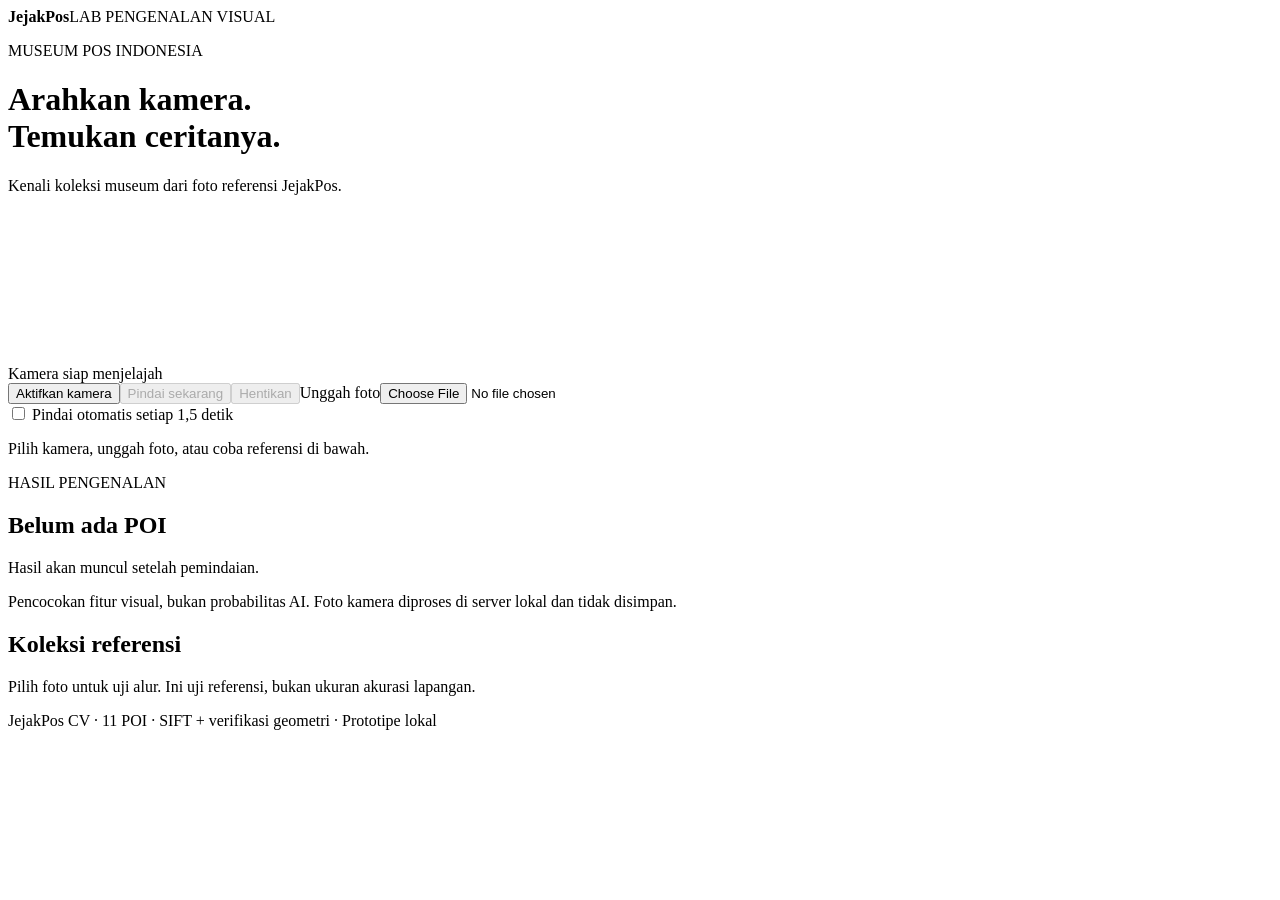
==== tools/vision/demo/web/index.html @ a04529df "feat: add local camera POI recognition demo from museum references" ====
<!doctype html><html lang="id"><meta charset="utf-8"><meta name="viewport" content="width=device-width,initial-scale=1"><title>JejakPos · Pindai POI</title><link rel="stylesheet" href="/web/style.css"><body><header><b>Jejak<span>Pos</span></b><span>LAB PENGENALAN VISUAL</span></header><main><div class="intro"><p>MUSEUM POS INDONESIA</p><h1>Arahkan kamera.<br>Temukan ceritanya.</h1><p>Kenali koleksi museum dari foto referensi JejakPos.</p></div><section class="workspace"><article><div class="stage"><video playsinline muted></video><img id="photo" alt="Gambar yang diuji" hidden><canvas id="overlay"></canvas><div id="hint">Kamera siap menjelajah</div></div><div class="controls"><button id="start">Aktifkan kamera</button><button id="scan" disabled>Pindai sekarang</button><button id="stop" disabled>Hentikan</button><label class="upload">Unggah foto<input type="file" accept="image/*" id="file"></label></div><label><input type="checkbox" id="auto"> Pindai otomatis setiap 1,5 detik</label><p id="message" role="status">Pilih kamera, unggah foto, atau coba referensi di bawah.</p></article><aside><p>HASIL PENGENALAN</p><h2 id="title">Belum ada POI</h2><p id="detail">Hasil akan muncul setelah pemindaian.</p><img id="reference" alt="Referensi yang cocok" hidden><p class="note">Pencocokan fitur visual, bukan probabilitas AI. Foto kamera diproses di server lokal dan tidak disimpan.</p><p id="stats"></p></aside></section><section><h2>Koleksi referensi</h2><p>Pilih foto untuk uji alur. Ini uji referensi, bukan ukuran akurasi lapangan.</p><div id="gallery"></div></section><footer>JejakPos CV · 11 POI · SIFT + verifikasi geometri · Prototipe lokal</footer></main><script src="/web/app.js"></script></body></html>
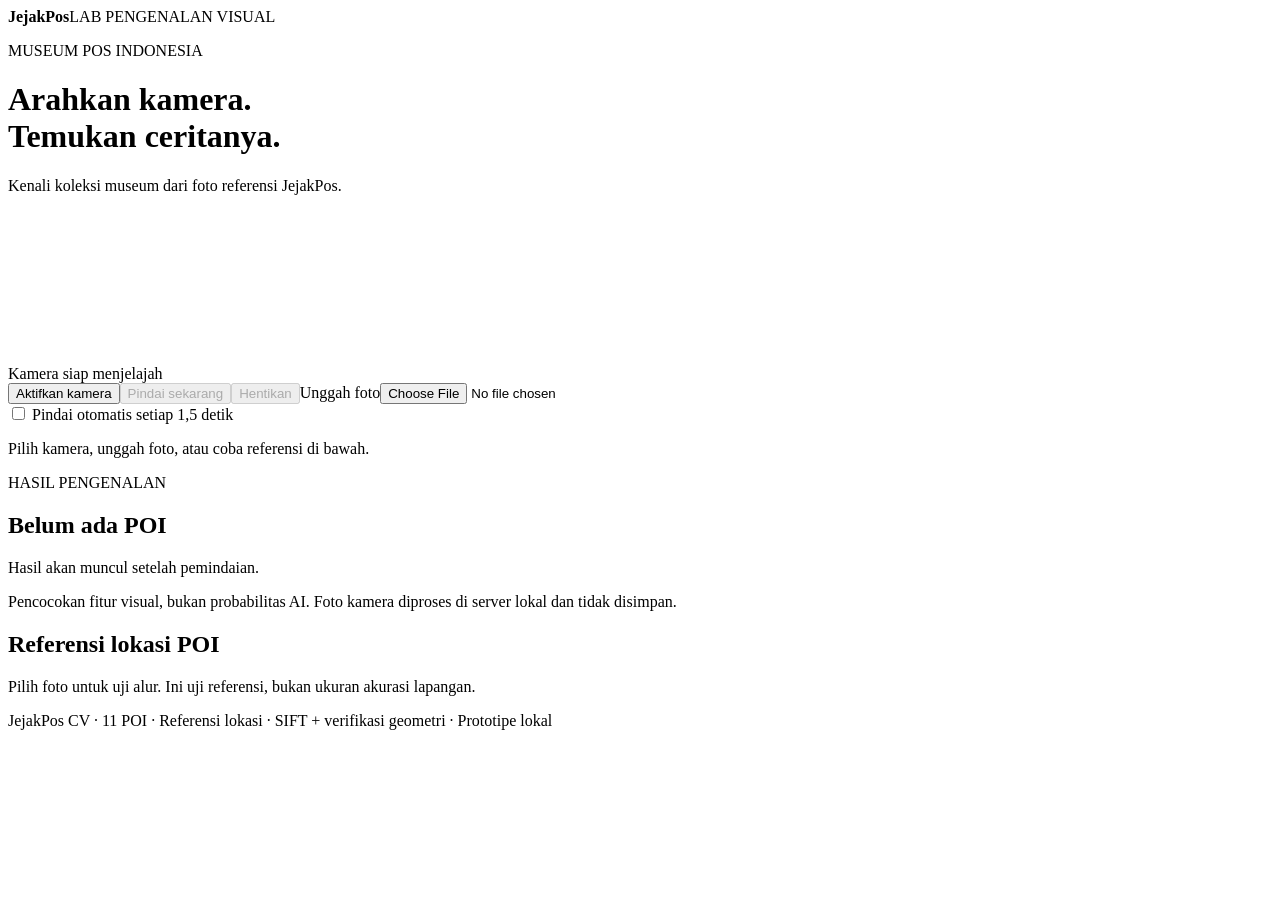
==== commit 40f05062: "fix: use museum location references for POI 2 6 and 7" ====
--- a/tools/vision/demo/web/index.html
+++ b/tools/vision/demo/web/index.html
@@ -1 +1 @@
-<!doctype html><html lang="id"><meta charset="utf-8"><meta name="viewport" content="width=device-width,initial-scale=1"><title>JejakPos · Pindai POI</title><link rel="stylesheet" href="/web/style.css"><body><header><b>Jejak<span>Pos</span></b><span>LAB PENGENALAN VISUAL</span></header><main><div class="intro"><p>MUSEUM POS INDONESIA</p><h1>Arahkan kamera.<br>Temukan ceritanya.</h1><p>Kenali koleksi museum dari foto referensi JejakPos.</p></div><section class="workspace"><article><div class="stage"><video playsinline muted></video><img id="photo" alt="Gambar yang diuji" hidden><canvas id="overlay"></canvas><div id="hint">Kamera siap menjelajah</div></div><div class="controls"><button id="start">Aktifkan kamera</button><button id="scan" disabled>Pindai sekarang</button><button id="stop" disabled>Hentikan</button><label class="upload">Unggah foto<input type="file" accept="image/*" id="file"></label></div><label><input type="checkbox" id="auto"> Pindai otomatis setiap 1,5 detik</label><p id="message" role="status">Pilih kamera, unggah foto, atau coba referensi di bawah.</p></article><aside><p>HASIL PENGENALAN</p><h2 id="title">Belum ada POI</h2><p id="detail">Hasil akan muncul setelah pemindaian.</p><img id="reference" alt="Referensi yang cocok" hidden><p class="note">Pencocokan fitur visual, bukan probabilitas AI. Foto kamera diproses di server lokal dan tidak disimpan.</p><p id="stats"></p></aside></section><section><h2>Koleksi referensi</h2><p>Pilih foto untuk uji alur. Ini uji referensi, bukan ukuran akurasi lapangan.</p><div id="gallery"></div></section><footer>JejakPos CV · 11 POI · SIFT + verifikasi geometri · Prototipe lokal</footer></main><script src="/web/app.js"></script></body></html>+<!doctype html><html lang="id"><meta charset="utf-8"><meta name="viewport" content="width=device-width,initial-scale=1"><title>JejakPos · Pindai POI</title><link rel="stylesheet" href="/web/style.css"><body><header><b>Jejak<span>Pos</span></b><span>LAB PENGENALAN VISUAL</span></header><main><div class="intro"><p>MUSEUM POS INDONESIA</p><h1>Arahkan kamera.<br>Temukan ceritanya.</h1><p>Kenali koleksi museum dari foto referensi JejakPos.</p></div><section class="workspace"><article><div class="stage"><video playsinline muted></video><img id="photo" alt="Gambar yang diuji" hidden><canvas id="overlay"></canvas><div id="hint">Kamera siap menjelajah</div></div><div class="controls"><button id="start">Aktifkan kamera</button><button id="scan" disabled>Pindai sekarang</button><button id="stop" disabled>Hentikan</button><label class="upload">Unggah foto<input type="file" accept="image/*" id="file"></label></div><label><input type="checkbox" id="auto"> Pindai otomatis setiap 1,5 detik</label><p id="message" role="status">Pilih kamera, unggah foto, atau coba referensi di bawah.</p></article><aside><p>HASIL PENGENALAN</p><h2 id="title">Belum ada POI</h2><p id="detail">Hasil akan muncul setelah pemindaian.</p><img id="reference" alt="Referensi yang cocok" hidden><p class="note">Pencocokan fitur visual, bukan probabilitas AI. Foto kamera diproses di server lokal dan tidak disimpan.</p><p id="stats"></p></aside></section><section><h2>Referensi lokasi POI</h2><p>Pilih foto untuk uji alur. Ini uji referensi, bukan ukuran akurasi lapangan.</p><div id="gallery"></div></section><footer>JejakPos CV · 11 POI · Referensi lokasi · SIFT + verifikasi geometri · Prototipe lokal</footer></main><script src="/web/app.js"></script></body></html>
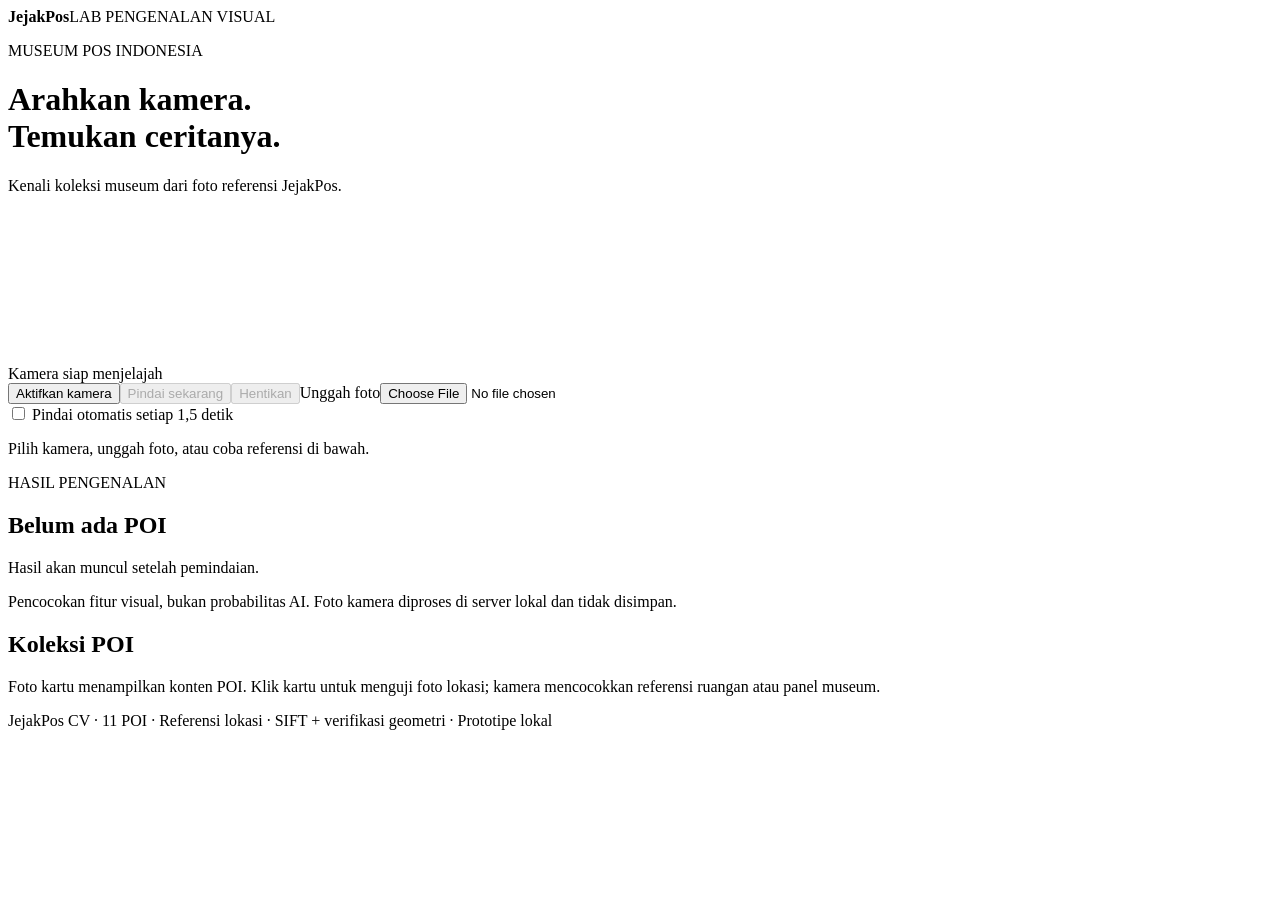
==== commit e4f1e008: "fix: separate POI display covers from location recognition references" ====
--- a/tools/vision/demo/web/index.html
+++ b/tools/vision/demo/web/index.html
@@ -1 +1 @@
-<!doctype html><html lang="id"><meta charset="utf-8"><meta name="viewport" content="width=device-width,initial-scale=1"><title>JejakPos · Pindai POI</title><link rel="stylesheet" href="/web/style.css"><body><header><b>Jejak<span>Pos</span></b><span>LAB PENGENALAN VISUAL</span></header><main><div class="intro"><p>MUSEUM POS INDONESIA</p><h1>Arahkan kamera.<br>Temukan ceritanya.</h1><p>Kenali koleksi museum dari foto referensi JejakPos.</p></div><section class="workspace"><article><div class="stage"><video playsinline muted></video><img id="photo" alt="Gambar yang diuji" hidden><canvas id="overlay"></canvas><div id="hint">Kamera siap menjelajah</div></div><div class="controls"><button id="start">Aktifkan kamera</button><button id="scan" disabled>Pindai sekarang</button><button id="stop" disabled>Hentikan</button><label class="upload">Unggah foto<input type="file" accept="image/*" id="file"></label></div><label><input type="checkbox" id="auto"> Pindai otomatis setiap 1,5 detik</label><p id="message" role="status">Pilih kamera, unggah foto, atau coba referensi di bawah.</p></article><aside><p>HASIL PENGENALAN</p><h2 id="title">Belum ada POI</h2><p id="detail">Hasil akan muncul setelah pemindaian.</p><img id="reference" alt="Referensi yang cocok" hidden><p class="note">Pencocokan fitur visual, bukan probabilitas AI. Foto kamera diproses di server lokal dan tidak disimpan.</p><p id="stats"></p></aside></section><section><h2>Referensi lokasi POI</h2><p>Pilih foto untuk uji alur. Ini uji referensi, bukan ukuran akurasi lapangan.</p><div id="gallery"></div></section><footer>JejakPos CV · 11 POI · Referensi lokasi · SIFT + verifikasi geometri · Prototipe lokal</footer></main><script src="/web/app.js"></script></body></html>+<!doctype html><html lang="id"><meta charset="utf-8"><meta name="viewport" content="width=device-width,initial-scale=1"><title>JejakPos · Pindai POI</title><link rel="stylesheet" href="/web/style.css"><body><header><b>Jejak<span>Pos</span></b><span>LAB PENGENALAN VISUAL</span></header><main><div class="intro"><p>MUSEUM POS INDONESIA</p><h1>Arahkan kamera.<br>Temukan ceritanya.</h1><p>Kenali koleksi museum dari foto referensi JejakPos.</p></div><section class="workspace"><article><div class="stage"><video playsinline muted></video><img id="photo" alt="Gambar yang diuji" hidden><canvas id="overlay"></canvas><div id="hint">Kamera siap menjelajah</div></div><div class="controls"><button id="start">Aktifkan kamera</button><button id="scan" disabled>Pindai sekarang</button><button id="stop" disabled>Hentikan</button><label class="upload">Unggah foto<input type="file" accept="image/*" id="file"></label></div><label><input type="checkbox" id="auto"> Pindai otomatis setiap 1,5 detik</label><p id="message" role="status">Pilih kamera, unggah foto, atau coba referensi di bawah.</p></article><aside><p>HASIL PENGENALAN</p><h2 id="title">Belum ada POI</h2><p id="detail">Hasil akan muncul setelah pemindaian.</p><img id="reference" alt="Referensi yang cocok" hidden><p class="note">Pencocokan fitur visual, bukan probabilitas AI. Foto kamera diproses di server lokal dan tidak disimpan.</p><p id="stats"></p></aside></section><section><h2>Koleksi POI</h2><p>Foto kartu menampilkan konten POI. Klik kartu untuk menguji foto lokasi; kamera mencocokkan referensi ruangan atau panel museum.</p><div id="gallery"></div></section><footer>JejakPos CV · 11 POI · Referensi lokasi · SIFT + verifikasi geometri · Prototipe lokal</footer></main><script src="/web/app.js"></script></body></html>
